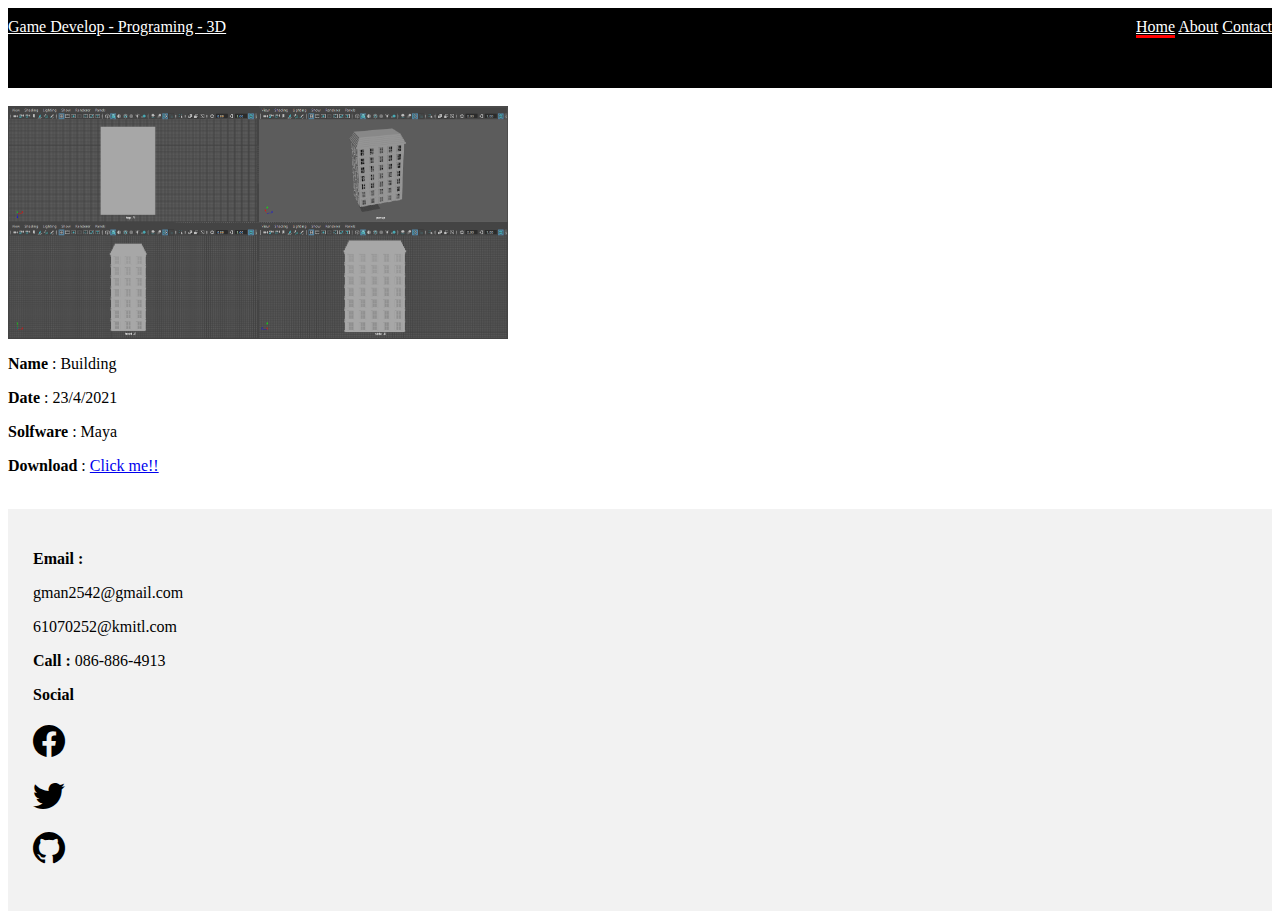
==== building.html @ 1c526ed9 "GG" ====
<html lang="en">

<head>
    <title>Building</title>
    <meta charset="utf-8">
    <meta name="viewport" content="width=device-width, initial-scale=1">
    <link rel="stylesheet" href="styles.css">
    <link href="https://cdn.jsdelivr.net/npm/bootstrap@5.0.0-beta3/dist/css/bootstrap.min.css" rel="stylesheet"
        integrity="sha384-eOJMYsd53ii+scO/bJGFsiCZc+5NDVN2yr8+0RDqr0Ql0h+rP48ckxlpbzKgwra6" crossorigin="anonymous">
    <link rel="stylesheet" href="https://cdn.jsdelivr.net/npm/bootstrap-icons@1.4.1/font/bootstrap-icons.css">
    <script src="https://cdn.jsdelivr.net/npm/bootstrap@5.0.0-beta3/dist/js/bootstrap.bundle.min.js"
        integrity="sha384-JEW9xMcG8R+pH31jmWH6WWP0WintQrMb4s7ZOdauHnUtxwoG2vI5DkLtS3qm9Ekf"
        crossorigin="anonymous"></script>
    <script src="https://cdn.jsdelivr.net/npm/@popperjs/core@2.9.1/dist/umd/popper.min.js"
        integrity="sha384-SR1sx49pcuLnqZUnnPwx6FCym0wLsk5JZuNx2bPPENzswTNFaQU1RDvt3wT4gWFG"
        crossorigin="anonymous"></script>
    <script src="https://cdn.jsdelivr.net/npm/bootstrap@5.0.0-beta3/dist/js/bootstrap.min.js"
        integrity="sha384-j0CNLUeiqtyaRmlzUHCPZ+Gy5fQu0dQ6eZ/xAww941Ai1SxSY+0EQqNXNE6DZiVc"
        crossorigin="anonymous"></script>
</head>

<body>
    <!-- navbar -->
    <div class="bar">
        <div class="pad2 fex">
            <a class="navbar-brand" href="index.html" style="color: white;">Game Develop - Programing - 3D</a>
            <div class="d-flex">
                <a class="nav-link active" aria-current="page" href="index.html" style="color: white;">Home</a>
                <a class="nav-link" href="about.html" style="color: white;">About</a>
                <a class="nav-link" href="#contact" style="color: white;">Contact</a>
            </div>
        </div>
    </div>

    <br>
    <div class="container">
        <div class="row">
            <div class="col-12">
                <img src="img/Building.png" width="500px" alt="...">
                <p class="fs-4"><b>Name</b> : Building</p>
                <p class="fs-4"><b>Date</b> : 23/4/2021</p>
                <p class="fs-4"><b>Solfware</b> : Maya</p>
                <p class="fs-4"><b>Download</b> : <a href="index.html">Click me!!</a> </p>
            </div>
        </div>
    </div>
    <br>

    <!-- footer -->
    <footer class="container-fluid d-flex justify-content-around" id="contact">
        <div>
            <p><b>Email :</b></p>
            <p>gman2542@gmail.com</p>
            <p>61070252@kmitl.com</p>
            <p><b>Call : </b>086-886-4913</p>
        </div>
        <div class="text-center">
            <p><b>Social</b></p>
            <div class="container">
                <div class="row">
                    <div class="col-sm-4 col-6">
                        <h1><a><i class="bi bi-facebook"></a></i></h1>
                    </div>
                    <div class="col-sm-4 col-6">
                        <h1><a><i class="bi bi-twitter"></i></a></h1>
                    </div>
                    <div class="col-sm-4 col-6">
                        <h1><a><i class="bi bi-github"></i></a></h1>
                    </div>
                </div>
            </div>
        </div>
    </footer>


</body>

</html>
---- styles.css ----
@import url("https://cdn.jsdelivr.net/npm/bootstrap-icons@1.4.1/font/bootstrap-icons.css");
/* Remove the navbar's default margin-bottom and rounded borders */
.navbar {
    margin-bottom: 0;
    border-radius: 0;
}

/* Add a gray background color and some padding to the footer */
footer {
    background-color: #f2f2f2;
    padding: 25px;
}

.card {
    margin: auto;
    transition: 0.5s;
  }

.card:hover {
    transform: translatey(-10px);
  }

.pad{
    padding-top: 20px;
}

.fex{
  display: flex;
  justify-content: space-between;
}

.pad2{
  padding-top: 10px;
}

.d-flex a:hover {
  border-bottom: 3px solid red;
}

.d-flex a.active {
  border-bottom: 3px solid red;
}

.bar{
  background-color: black;
  width: 100%;
  height: 9%;
}

.text-box{
  margin-top: 35%;
  padding: 25px;
}

@media screen and (max-width: 576px) {
  .bar {
    height: 15%;
  }
  .pad2{
    align-items: center;
  }
  .fex{
    flex-direction: column;
  }
  .text-box{
    margin-top: auto;
  }
}

.content{
  width: 100%;
  height: 90vh;
  /* background-color: black; */
}

.box1{
  /* background-color: red; */
  padding: 50px;
}
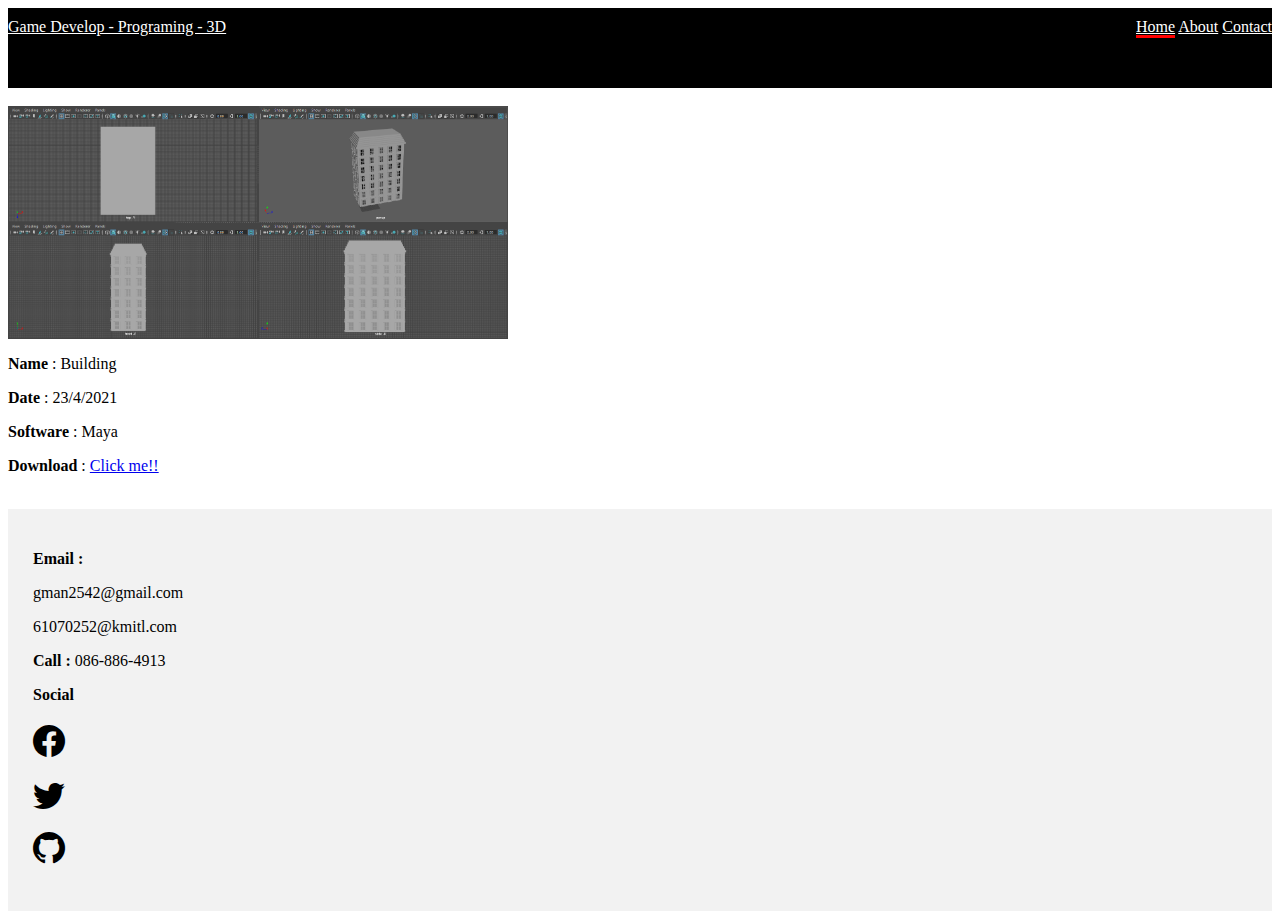
==== commit 0b9b6f92: "แก้คำผิด" ====
--- a/building.html
+++ b/building.html
@@ -39,7 +39,7 @@
                 <img src="img/Building.png" width="500px" alt="...">
                 <p class="fs-4"><b>Name</b> : Building</p>
                 <p class="fs-4"><b>Date</b> : 23/4/2021</p>
-                <p class="fs-4"><b>Solfware</b> : Maya</p>
+                <p class="fs-4"><b>Software</b> : Maya</p>
                 <p class="fs-4"><b>Download</b> : <a href="index.html">Click me!!</a> </p>
             </div>
         </div>
--- a/styles.css
+++ b/styles.css
@@ -63,7 +63,7 @@
     flex-direction: column;
   }
   .text-box{
-    margin-top: auto;
+    margin-top: -25px;
   }
 }
 
